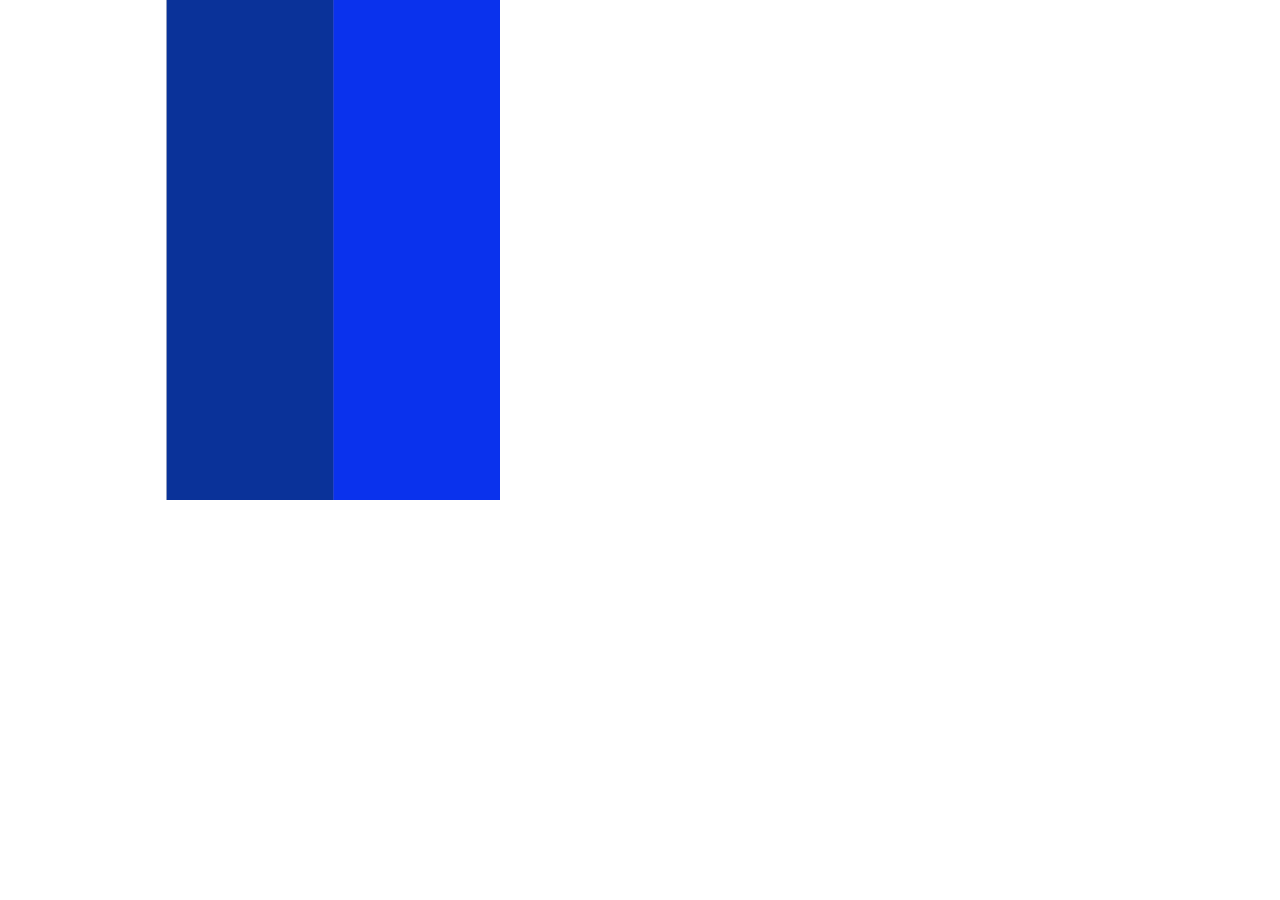
==== p5-rev-template/index.html @ 87dbe9ce "did up to 4 need more brain power..." ====
<!DOCTYPE html>
<html lang="">

<head>
  <meta charset="utf-8">
  <meta name="viewport" content="width=device-width, initial-scale=1.0">

  <title> P5 REV :)</title>

  <!-- CSS stylesheet(s) -->
  <link rel="stylesheet" type="text/css" href="css/style.css" />

  <!-- Library script(s) -->
  <script src="js/libraries/p5.min.js"></script>
  <script src="js/libraries/p5.sound.min.js"></script>

  <!-- My script(s) -->
  <!--<script src="js/script1.js"></script>-->
  <!--<script src="js/script2.js"></script>-->
  <!--<script src="js/script3.js"></script>-->
  <script src="js/script4.js"></script>
  <!--<script src="js/script5.js"></script>-->
  <!--<script src="js/script6.js"></script>-->
  <!--<script src="js/script7.js"></script>-->

</head>

<body>
  <!-- HTML would go here if needed. -->
</body>

</html>
---- p5-rev-template/css/style.css ----
body {
  padding: 0;
  margin: 0;
}
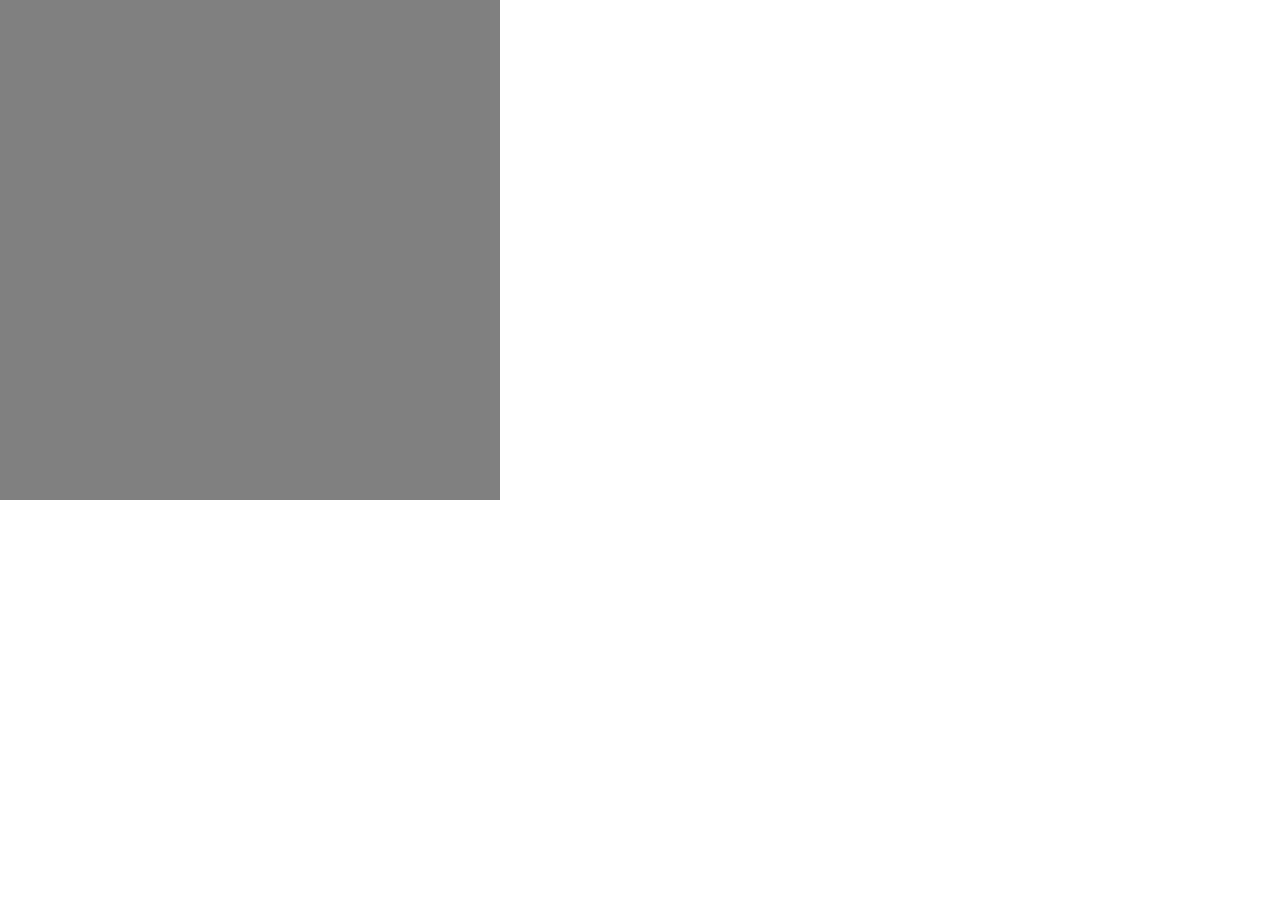
==== commit 7157946b: "did challenge 5 it was... somthing" ====
--- a/p5-rev-template/index.html
+++ b/p5-rev-template/index.html
@@ -18,7 +18,7 @@
   <!--<script src="js/script1.js"></script>-->
   <!--<script src="js/script2.js"></script>-->
   <!--<script src="js/script3.js"></script>-->
-  <script src="js/script4.js"></script>
+  <script src="js/script6.js"></script>
   <!--<script src="js/script5.js"></script>-->
   <!--<script src="js/script6.js"></script>-->
   <!--<script src="js/script7.js"></script>-->
@@ -29,4 +29,4 @@
   <!-- HTML would go here if needed. -->
 </body>
 
-</html>
+</html>
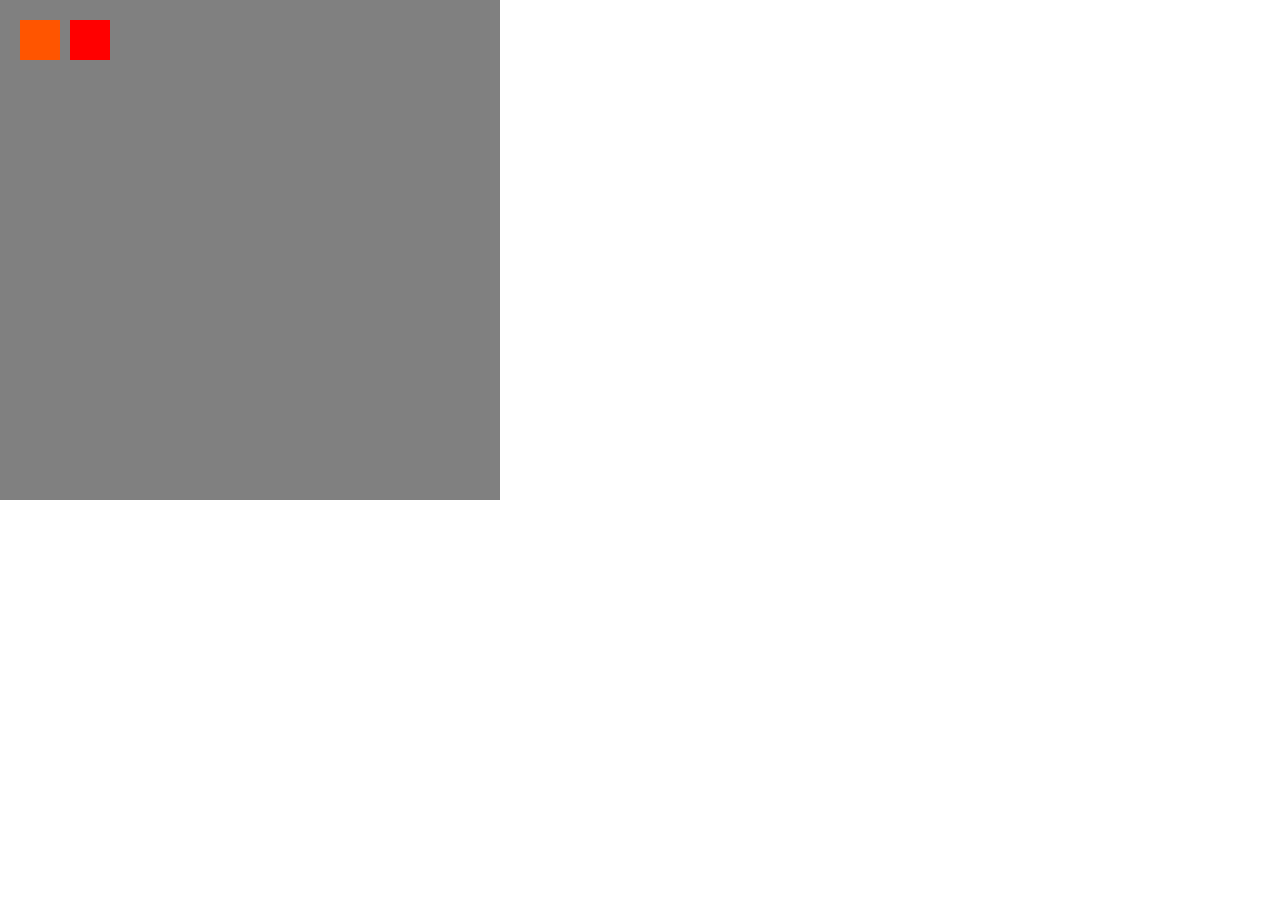
==== commit e3df230c: "change to project 5 ..." ====
--- a/p5-rev-template/index.html
+++ b/p5-rev-template/index.html
@@ -18,7 +18,7 @@
   <!--<script src="js/script1.js"></script>-->
   <!--<script src="js/script2.js"></script>-->
   <!--<script src="js/script3.js"></script>-->
-  <script src="js/script6.js"></script>
+  <script src="js/script5.js"></script>
   <!--<script src="js/script5.js"></script>-->
   <!--<script src="js/script6.js"></script>-->
   <!--<script src="js/script7.js"></script>-->
